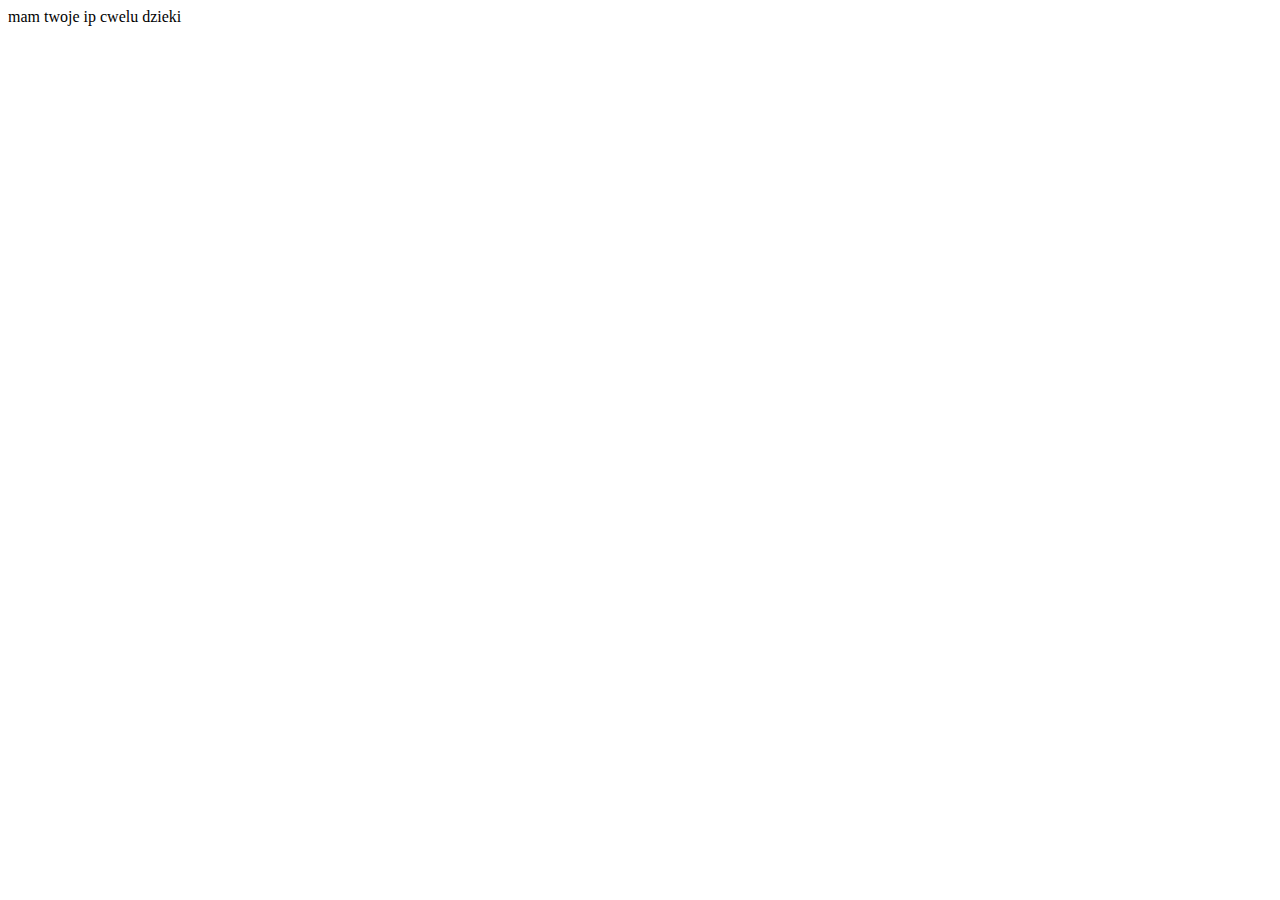
==== barakiopiu.html @ 9fb2aff6 "Add files via upload" ====
<!DOCTYPE html>
<html lang="en">
<head>
    <meta charset="UTF-8">
    <meta http-equiv="X-UA-Compatible" content="IE=edge">
    <meta name="viewport" content="width=device-width, initial-scale=1.0">
    <title>baraki opium</title>
</head>
<body>
    mam twoje ip cwelu dzieki
</body>
</html>
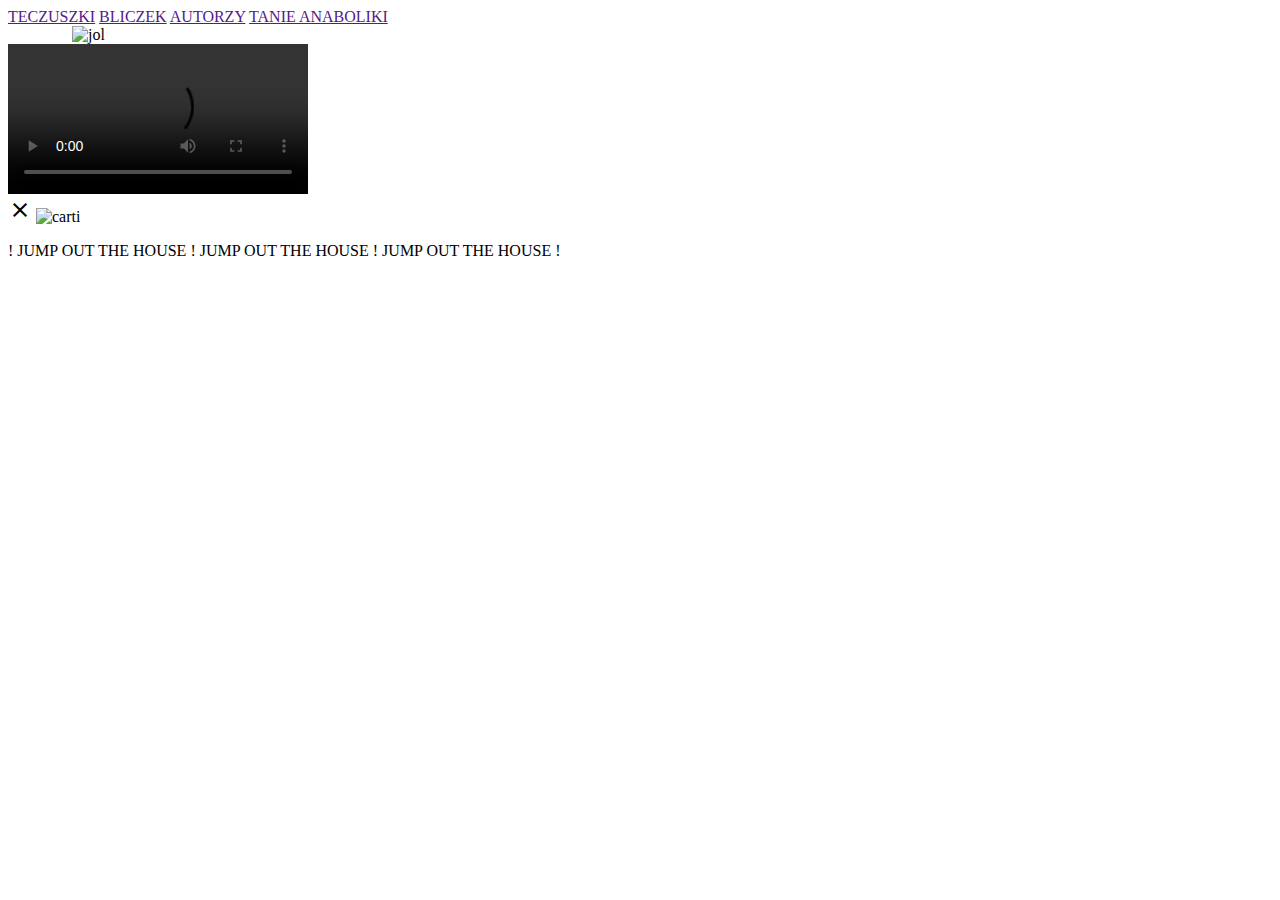
==== commit 078a2f5c: "Add files via upload" ====
--- a/barakiopiu.html
+++ b/barakiopiu.html
@@ -5,8 +5,38 @@
     <meta http-equiv="X-UA-Compatible" content="IE=edge">
     <meta name="viewport" content="width=device-width, initial-scale=1.0">
     <title>baraki opium</title>
+    <link rel="stylesheet" href="style.css">
+    <link rel="preconnect" href="https://fonts.googleapis.com">
+    <link rel="preconnect" href="https://fonts.gstatic.com" crossorigin>
+    <link href="https://fonts.googleapis.com/css2?family=Playfair+Display&display=swap" rel="stylesheet">
+    <link rel="stylesheet" href="https://fonts.googleapis.com/css2?family=Material+Symbols+Outlined:opsz,wght,FILL,GRAD@48,400,0,0" />
 </head>
 <body>
-    mam twoje ip cwelu dzieki
+    <header>
+        <a href="" class="menu">TECZUSZKI</a>
+        <a href="" class="menu">BLICZEK</a>
+        <a href="" class="menu">AUTORZY</a> 
+        <a href="" class="menu">TANIE ANABOLIKI</a>
+    </header>
+    <section id="quote-of-the-day">
+        <img src="jol.png" alt="jol" style="margin-left: 5vw;">
+    </section>
+    <section id="scam-video">
+        <video src="niedlapsa.mp4" controls onplay="scam()"></video>
+        <script>
+            function scam() {
+                document.getElementById('scam-info');
+                
+            }
+        </script>
+    </section>
+    <div id="scam-info">
+        <span class="material-symbols-outlined">
+            close
+        </span>
+        <img src="cartiuwu.jpg" alt="carti">
+        <p>! JUMP OUT THE HOUSE ! JUMP OUT THE HOUSE ! JUMP OUT THE HOUSE !</p>
+        <audio src="jump.mp3" id="jump"></audio>
+    </div>
 </body>
 </html>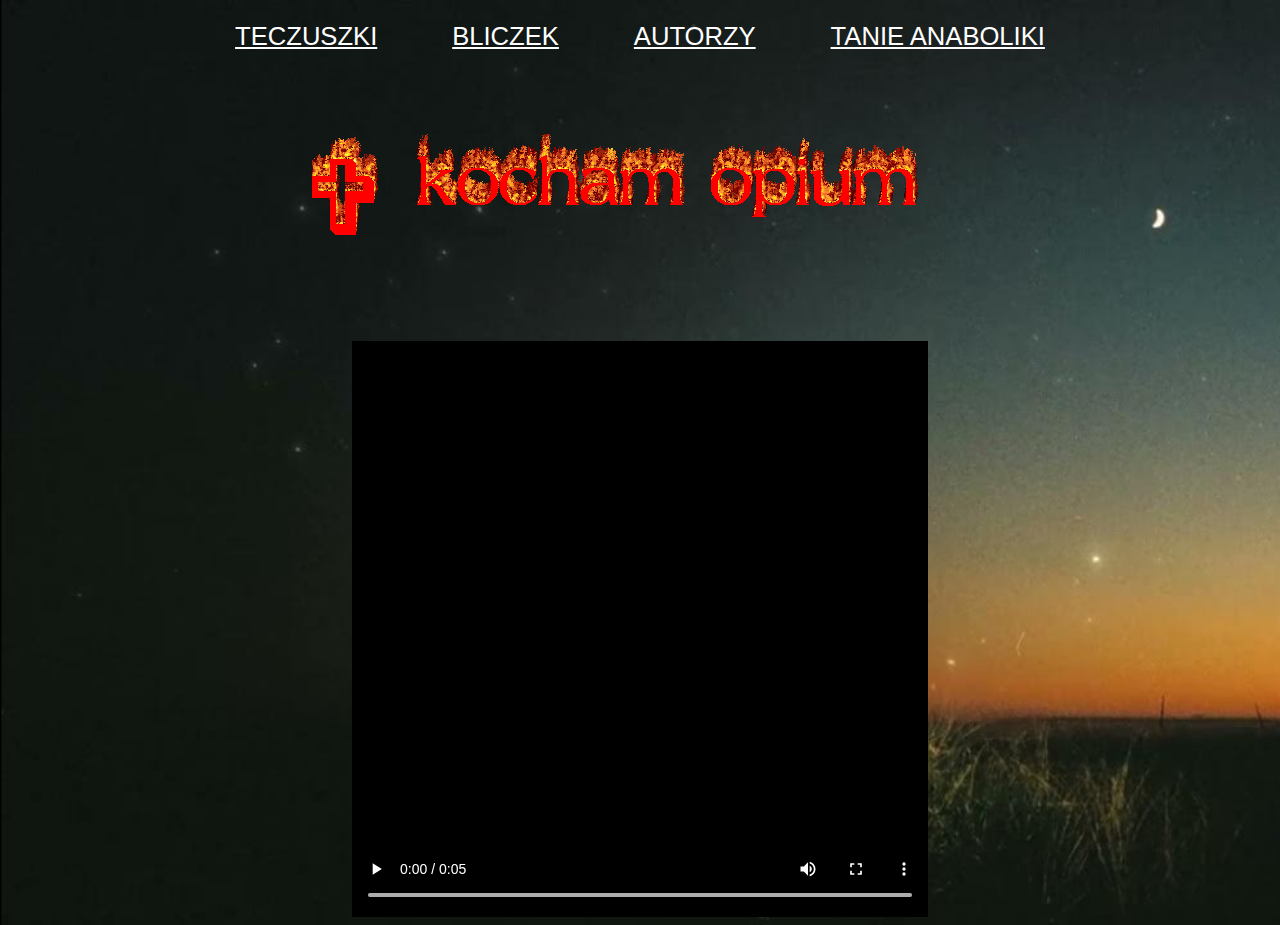
==== commit 2256b732: "Add files via upload" ====
--- a/barakiopiu.html
+++ b/barakiopiu.html
@@ -22,21 +22,58 @@
         <img src="jol.png" alt="jol" style="margin-left: 5vw;">
     </section>
     <section id="scam-video">
-        <video src="niedlapsa.mp4" controls onplay="scam()"></video>
+        <video src="niedlapsa.mp4" controls onplay="scam()" id="orange"></video>
         <script>
             function scam() {
-                document.getElementById('scam-info');
+                const pop = document.getElementById('scam-info');
+                pop.style.display = 'grid';
                 
+                const jump = document.getElementById('jump');
+                jump.play();
+                jump.volume = 1;
+
+                const orange = document.getElementById('orange');
+                orange.volume = 0.3;
             }
         </script>
     </section>
     <div id="scam-info">
-        <span class="material-symbols-outlined">
+        <span class="material-symbols-outlined" id="x" onmouseover="" onmouseout="">
             close
         </span>
-        <img src="cartiuwu.jpg" alt="carti">
         <p>! JUMP OUT THE HOUSE ! JUMP OUT THE HOUSE ! JUMP OUT THE HOUSE !</p>
         <audio src="jump.mp3" id="jump"></audio>
+        <audio src="" id="wkurwiacz" onended="wracam()"></audio>
+        <script>
+            const x = document.getElementById('x');
+            let count = 0;
+            const pop = document.getElementById('scam-info');
+            const wkurw = document.getElementById('wkurwiacz');
+            const jump = document.getElementById('jump');
+            const onMouseMove = (e) =>{
+                        x.style.left = (e.pageX/1.43) + 'px';
+                        x.style.top = (e.pageY/1.43) + 'px';
+                    }
+
+            x.addEventListener('click', () => {
+                if(count>5) {
+                    pop.style.display = 'none';
+                    jump.pause();
+                    count = 0;
+                }
+                else {
+                    wkurw.src = 'quote'+count+'.wav';
+                    wkurw.play();
+                    document.addEventListener('mousemove', onMouseMove);
+                }
+                count++;
+            })
+            function wracam() {
+                document.removeEventListener('mousemove', onMouseMove);
+                x.style.top = '1.5vw';
+                x.style.left = '1.5vw';
+            }
+        </script>
     </div>
 </body>
 </html>--- a/style.css
+++ b/style.css
@@ -0,0 +1,77 @@
+body {
+    background-color: black;
+    background-image: url(bcg.jpg);
+    background-repeat: no-repeat;
+    background-size: cover;
+    font-family: 'Lato',sans-serif;
+}
+header {
+    display: flex;
+    width: 70%;
+    justify-content: space-around;
+    margin-left: 15%;
+}
+.menu {
+    color: white;
+    font-size: 2vw;
+    margin-top: 1.5vh;
+}
+.menu:hover {
+    transform: scale(1.05);
+    cursor: pointer;
+    transition: 0.5s;
+}
+#quote-of-the-day {
+    width: 100%;
+    display: flex;
+    justify-content: center;
+    margin-top: 8vh;
+}
+#scam-video {
+    width: 100%;
+    display: flex;
+    justify-content: center;
+    margin-top: 10vh;
+}
+#scam-info {
+    position: fixed;
+    width: 40%;
+    height: 40vw;
+    background-image: url(cartiuwu.jpg);
+    background-repeat: no-repeat;
+    background-size: cover;
+    top: 5vw;
+    left: 30vw;
+    border-radius: 5vw;
+    display: none;
+    grid-template-rows: auto auto;
+}
+#scam-info span {
+    width: 4vw;
+    position: absolute;
+    font-size: 5vw;
+    top: 1.5vw;
+    right: 1.5vw;
+    z-index: 3;
+}
+#scam-info span:hover {
+    font-size: 6vw;
+}
+#scam-info p {
+    font-size: 5vw;
+    text-align: center;
+    font-weight: 700;
+    color: red;
+    animation-name: epi;
+    animation-duration: 100ms;
+    animation-iteration-count: infinite;
+    margin-top: 3vw;
+    z-index: 1;
+    position: absolute;
+}
+@keyframes epi {
+    0% {color: red;}
+    50% {color: red;}
+    51% {color: rgb(65, 0, 0);}
+    100% {color: rgb(65, 0, 0);}
+}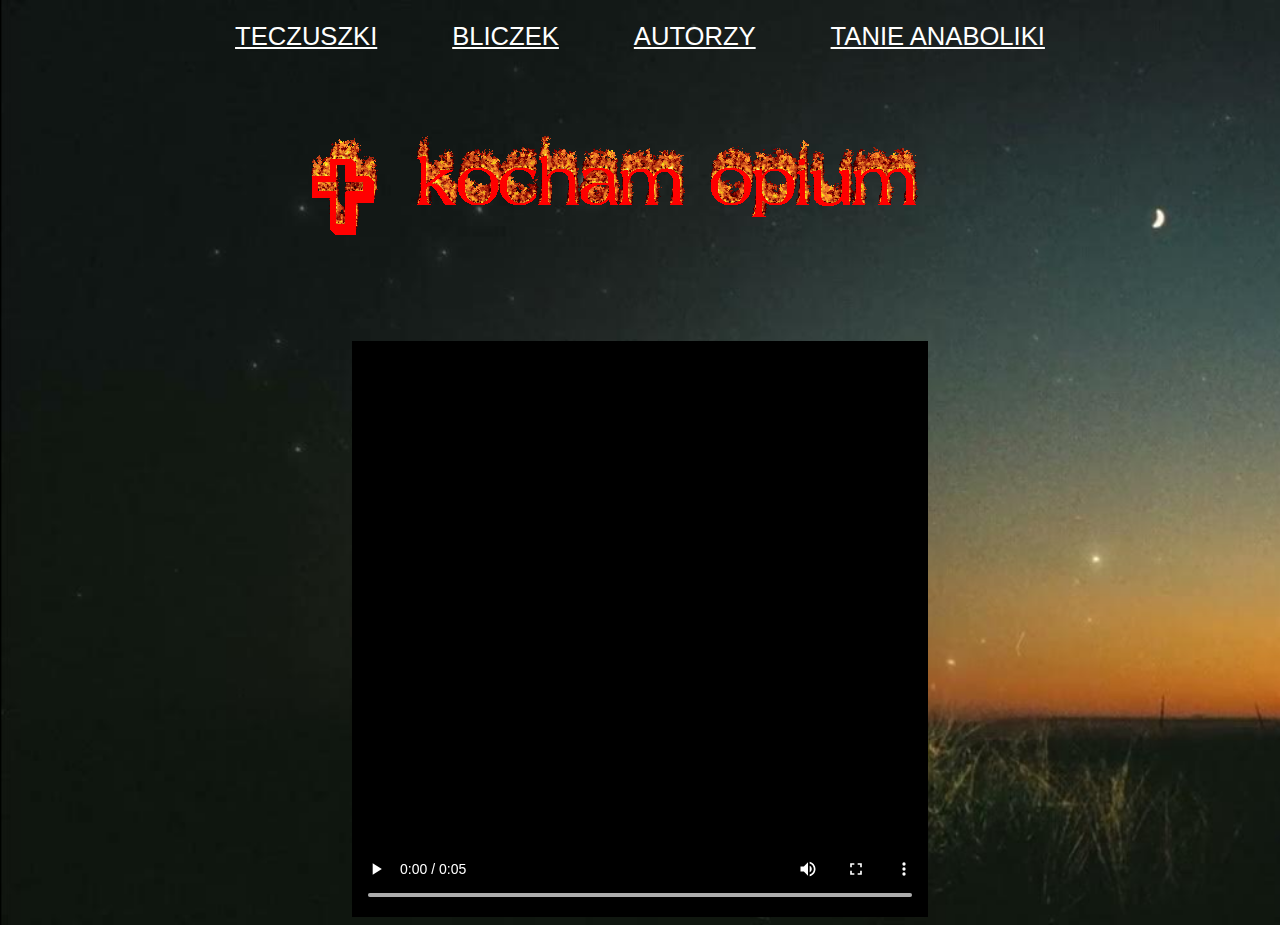
==== commit e8471aee: "Update barakiopiu.html" ====
--- a/barakiopiu.html
+++ b/barakiopiu.html
@@ -71,9 +71,9 @@
             function wracam() {
                 document.removeEventListener('mousemove', onMouseMove);
                 x.style.top = '1.5vw';
-                x.style.left = '1.5vw';
+                x.style.right = '1.5vw';
             }
         </script>
     </div>
 </body>
-</html>+</html>
